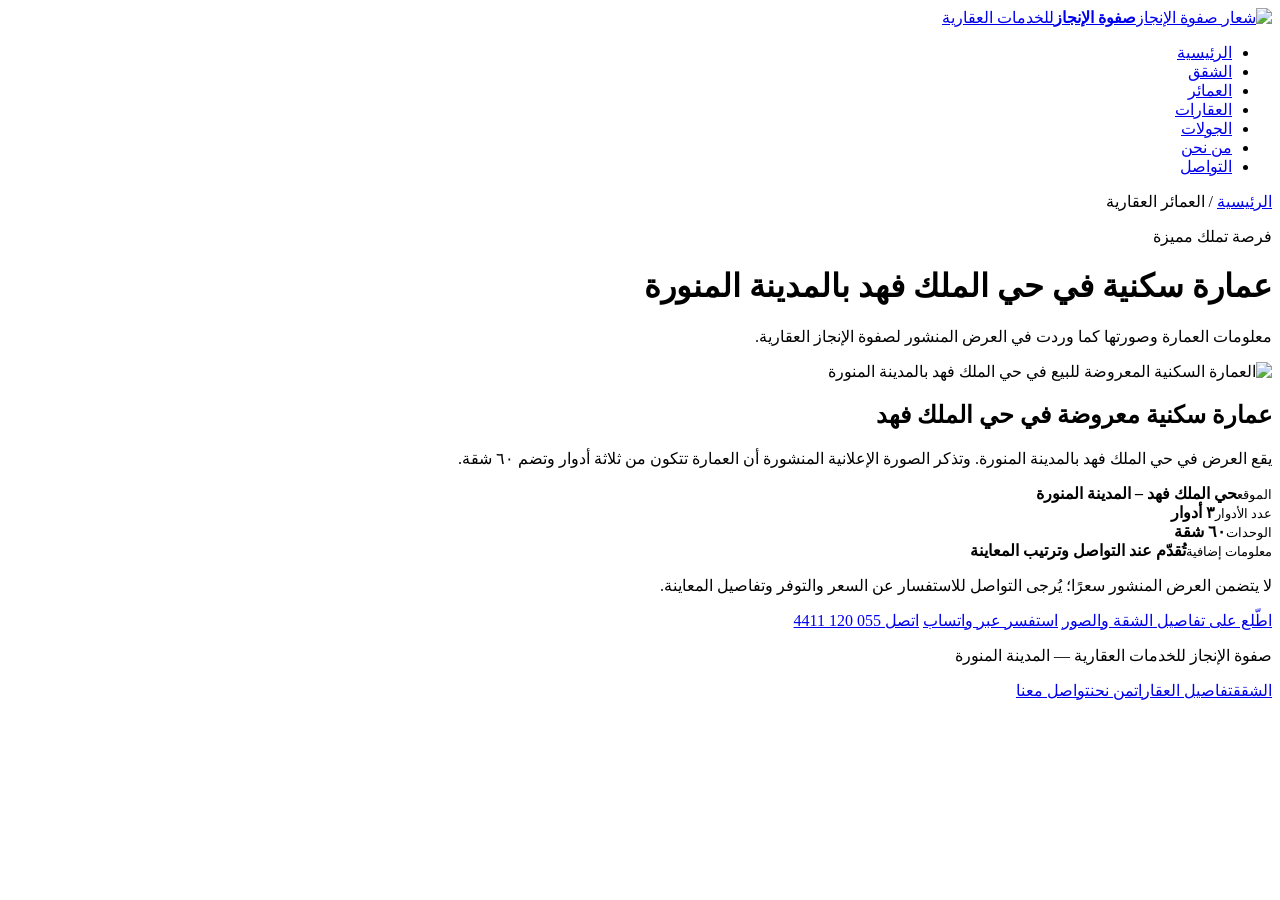
==== pages/buildings/index.html @ aa7696d7 "Add files via upload" ====
<!doctype html>
<html lang="ar" dir="rtl">
<head>
  <meta charset="utf-8">
  <meta name="viewport" content="width=device-width, initial-scale=1">
  <meta name="theme-color" content="#102B3F">
  <title>عمائر سكنية للبيع في المدينة المنورة | صفوة الإنجاز</title>
  <meta name="description" content="تعرّف على العمارة السكنية المعروضة في حي الملك فهد بالمدينة المنورة، ومعلوماتها الأساسية وصورها، وتواصل مع صفوة الإنجاز للاستفسار.">
  <link rel="canonical" href="https://safwatalengaz-sketch.github.io/safwat-property-site/buildings/">
  <meta property="og:type" content="website">
  <meta property="og:site_name" content="صفوة الإنجاز العقارية">
  <meta property="og:title" content="عمائر سكنية للبيع في المدينة المنورة | صفوة الإنجاز">
  <meta property="og:description" content="فرصة تملك عمارة سكنية في حي الملك فهد بالمدينة المنورة، مع معلومات الاتصال المباشرة.">
  <meta property="og:url" content="https://safwatalengaz-sketch.github.io/safwat-property-site/buildings/">
  <meta property="og:image" content="https://safwatalengaz-sketch.github.io/safwat-property-site/safwat-share.png">
  <meta name="twitter:card" content="summary_large_image">
  <meta name="twitter:title" content="عمائر سكنية للبيع في المدينة المنورة | صفوة الإنجاز">
  <meta name="twitter:description" content="تفاصيل وصور العمارة السكنية في حي الملك فهد بالمدينة المنورة.">
  <meta name="twitter:image" content="https://safwatalengaz-sketch.github.io/safwat-property-site/safwat-share.png">
  <link rel="icon" href="/safwat-property-site/safwat-logo.jpeg" type="image/jpeg">
  <link rel="stylesheet" href="/safwat-property-site/shared/site-routes.css">
  <script type="application/ld+json">{"@context":"https://schema.org","@type":"RealEstateAgent","name":"صفوة الإنجاز للخدمات العقارية","url":"https://safwatalengaz-sketch.github.io/safwat-property-site/","telephone":"+966551204411","image":"https://safwatalengaz-sketch.github.io/safwat-property-site/safwat-share.png","logo":"https://safwatalengaz-sketch.github.io/safwat-property-site/safwat-logo.jpeg","areaServed":{"@type":"City","name":"المدينة المنورة"},"address":{"@type":"PostalAddress","addressLocality":"المدينة المنورة","addressCountry":"SA"}}</script>
</head>
<body>
<header class="site-header"><div class="header-inner">
  <a class="brand" href="/safwat-property-site/?android7=2" aria-label="العودة إلى الموقع الرئيسي"><img src="/safwat-property-site/safwat-logo.jpeg" alt="شعار صفوة الإنجاز"><span><strong>صفوة الإنجاز</strong><span>للخدمات العقارية</span></span></a>
  <nav class="site-nav" aria-label="التنقل الرئيسي"><ul>
    <li><a href="/safwat-property-site/?android7=2">الرئيسية</a></li><li><a href="/safwat-property-site/apartments/">الشقق</a></li><li><a href="/safwat-property-site/buildings/" aria-current="page">العمائر</a></li><li><a href="/safwat-property-site/properties/">العقارات</a></li><li><a href="/safwat-property-site/tours/">الجولات</a></li><li><a href="/safwat-property-site/about/">من نحن</a></li><li><a href="/safwat-property-site/contact/">التواصل</a></li>
  </ul></nav>
</div></header>
<main class="page">
  <p class="breadcrumb"><a href="/safwat-property-site/?android7=2">الرئيسية</a> / العمائر العقارية</p>
  <p class="eyebrow">فرصة تملك مميزة</p>
  <h1>عمارة سكنية في حي الملك فهد بالمدينة المنورة</h1>
  <p class="lead">معلومات العمارة وصورتها كما وردت في العرض المنشور لصفوة الإنجاز العقارية.</p>
  <article class="card" aria-labelledby="building-title">
    <img class="hero-image" src="/safwat-property-site/assets/assets/images/banners/works-banner.png" alt="العمارة السكنية المعروضة للبيع في حي الملك فهد بالمدينة المنورة" fetchpriority="high">
    <div class="card-body">
      <h2 id="building-title">عمارة سكنية معروضة في حي الملك فهد</h2>
      <p>يقع العرض في حي الملك فهد بالمدينة المنورة. وتذكر الصورة الإعلانية المنشورة أن العمارة تتكون من ثلاثة أدوار وتضم ٦٠ شقة.</p>
      <div class="facts" aria-label="معلومات العمارة">
        <div class="fact"><small>الموقع</small><strong>حي الملك فهد – المدينة المنورة</strong></div>
        <div class="fact"><small>عدد الأدوار</small><strong>٣ أدوار</strong></div>
        <div class="fact"><small>الوحدات</small><strong>٦٠ شقة</strong></div>
        <div class="fact"><small>معلومات إضافية</small><strong>تُقدّم عند التواصل وترتيب المعاينة</strong></div>
      </div>
      <p class="note">لا يتضمن العرض المنشور سعرًا؛ يُرجى التواصل للاستفسار عن السعر والتوفر وتفاصيل المعاينة.</p>
      <div class="button-row">
        <a class="button" href="/safwat-property-site/properties/">اطّلع على تفاصيل الشقة والصور</a>
        <a class="button gold" href="https://wa.me/966551204411" target="_blank" rel="noopener">استفسر عبر واتساب</a>
        <a class="button outline" href="tel:+966551204411">اتصل 055 120 4411</a>
      </div>
    </div>
  </article>
</main>
<footer class="site-footer"><div class="footer-inner"><p>صفوة الإنجاز للخدمات العقارية — المدينة المنورة</p><div class="footer-links"><a href="/safwat-property-site/apartments/">الشقق</a><a href="/safwat-property-site/properties/">تفاصيل العقارات</a><a href="/safwat-property-site/about/">من نحن</a><a href="/safwat-property-site/contact/">تواصل معنا</a></div></div></footer>
</body>
</html>
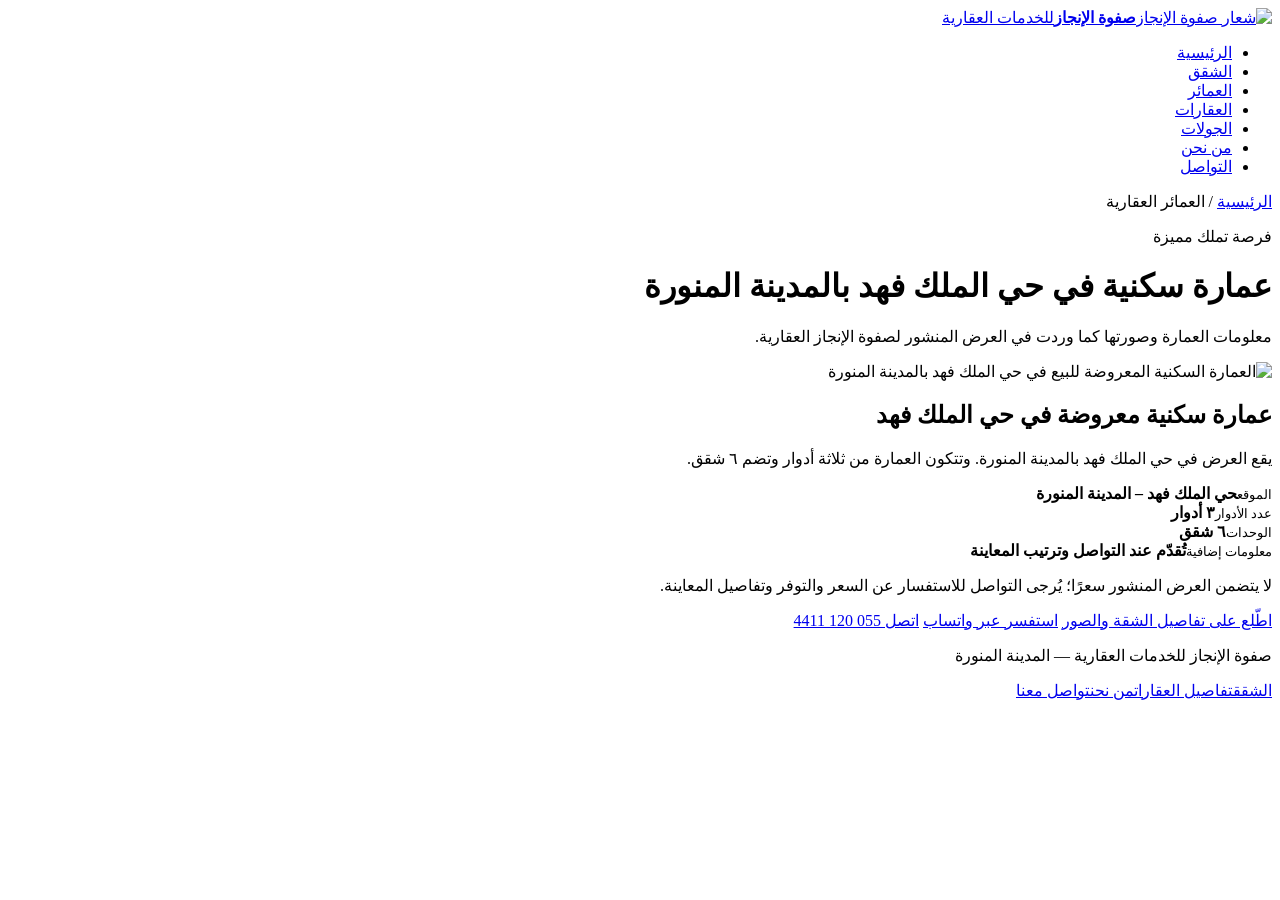
==== commit f845ed59: "تصحيح عدد شقق العمائر إلى ٦" ====
--- a/pages/buildings/index.html
+++ b/pages/buildings/index.html
@@ -37,11 +37,11 @@
     <img class="hero-image" src="/safwat-property-site/assets/assets/images/banners/works-banner.png" alt="العمارة السكنية المعروضة للبيع في حي الملك فهد بالمدينة المنورة" fetchpriority="high">
     <div class="card-body">
       <h2 id="building-title">عمارة سكنية معروضة في حي الملك فهد</h2>
-      <p>يقع العرض في حي الملك فهد بالمدينة المنورة. وتذكر الصورة الإعلانية المنشورة أن العمارة تتكون من ثلاثة أدوار وتضم ٦٠ شقة.</p>
+      <p>يقع العرض في حي الملك فهد بالمدينة المنورة. وتتكون العمارة من ثلاثة أدوار وتضم ٦ شقق.</p>
       <div class="facts" aria-label="معلومات العمارة">
         <div class="fact"><small>الموقع</small><strong>حي الملك فهد – المدينة المنورة</strong></div>
         <div class="fact"><small>عدد الأدوار</small><strong>٣ أدوار</strong></div>
-        <div class="fact"><small>الوحدات</small><strong>٦٠ شقة</strong></div>
+        <div class="fact"><small>الوحدات</small><strong>٦ شقق</strong></div>
         <div class="fact"><small>معلومات إضافية</small><strong>تُقدّم عند التواصل وترتيب المعاينة</strong></div>
       </div>
       <p class="note">لا يتضمن العرض المنشور سعرًا؛ يُرجى التواصل للاستفسار عن السعر والتوفر وتفاصيل المعاينة.</p>
